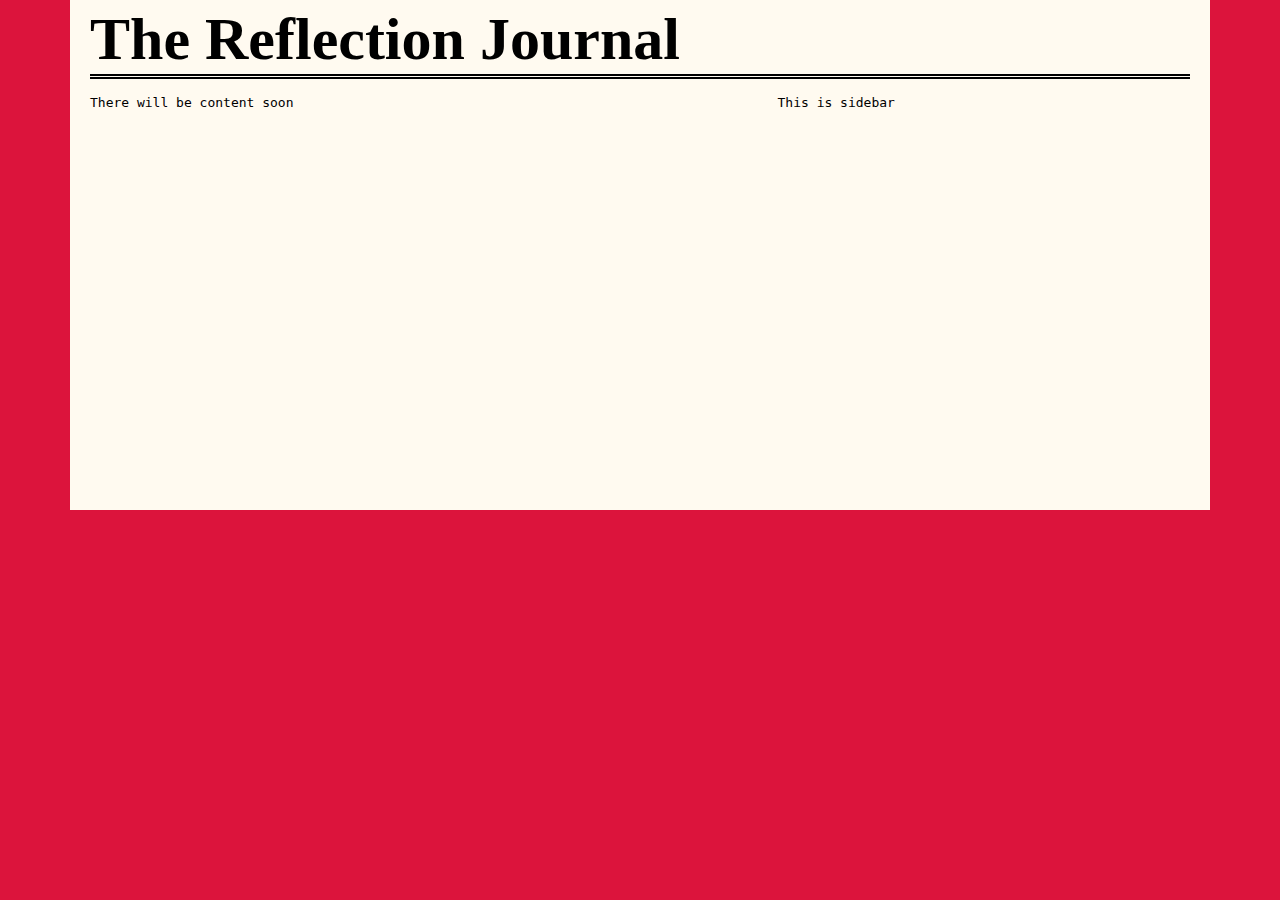
==== The Reflection/main.html @ 7e8ba48b "Add files via upload" ====
﻿<!DOCTYPE html>

<html lang="en" xmlns="http://www.w3.org/1999/xhtml">
<head>
    <meta charset="utf-8" />
    <title>The Reflection</title>

    <link href="styles/main.css" rel="stylesheet" type="text/css" />
    
    <meta name="keywords" content="">
    <meta name="description" content="">
</head>

<body>
    <div id="container">

        <div id="header">
            <h1>
                The Reflection Journal
            </h1>
        </div>

        <div id="subheader">

        </div>

        <div id="content">
            <p>
                There will be content soon
            </p>
        </div>

        <div id="sidebar">
            <p>
                This is sidebar
            </p>
        </div>
    </div>
</body>
</html>
---- The Reflection/styles/main.css ----
﻿* {
    margin: 0px;
    padding: 0px;
}
html {
    background: crimson;
}
body {
    width: 1100px;
    margin: 0 auto;
    padding: 5px 20px;
    background-color: floralwhite;
    font-family: monospace;
}
#header {
    width: 100%;
    height: 90px;
    text-align: left;
}
#header h1 {
    margin: 0;
    padding: 0px 0px 0px 0px;
    border-bottom-color: black;
    border-bottom-style: double;
    border-bottom-width: 5px;
    font-family: 'Times New Roman', Times, serif;
    font-size: 60px;
    }
#container {
    margin: 0 auto;
    width: 100%;
    height: 500px;
    text-align: left;
}
#content {
    float: left;
    width: 62.5%;
    height: 300px;
}
#sidebar {
    float: right;
    width: 37.5%;
    height: 300px;
}
a:link {
    color: #D72020;
}
a:hover {
    text-decoration: none;
    color: #FF0000;
}
a:visited {
    color: #D72020;
}
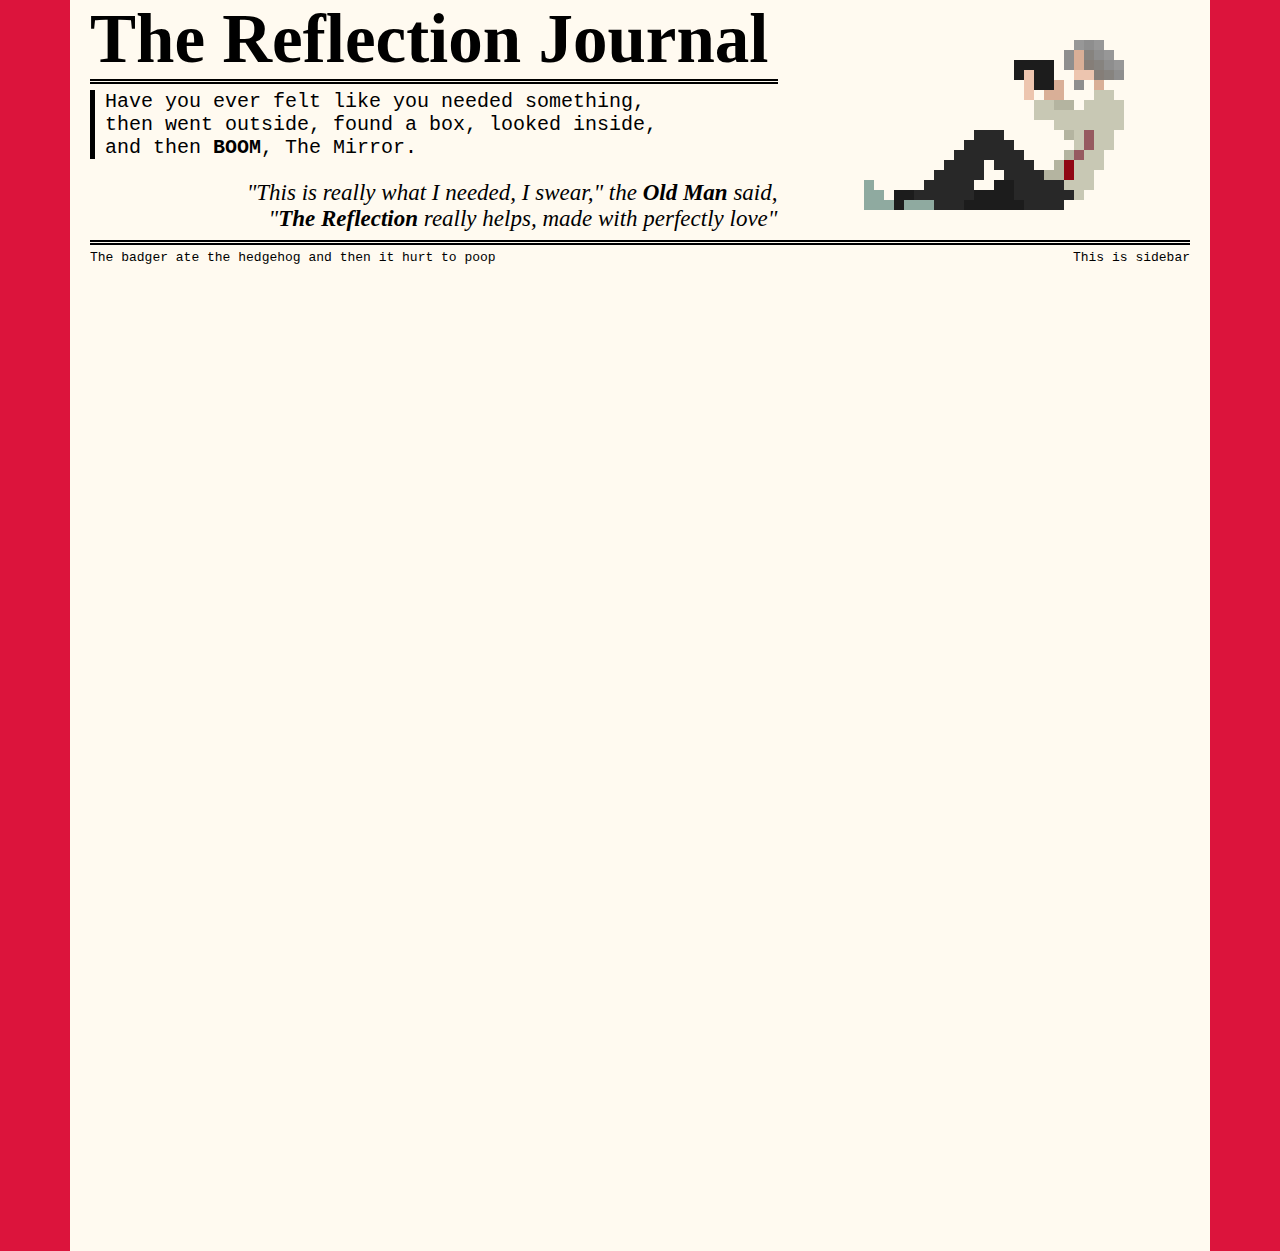
==== commit 8178d8bf: "Add files via upload" ====
--- a/The Reflection/main.html
+++ b/The Reflection/main.html
@@ -13,27 +13,52 @@
 
 <body>
     <div id="container">
+        <div id="top">
+            <div id="header">
+                <h1>
+                    The Reflection Journal
+                </h1>
+            </div>
 
-        <div id="header">
-            <h1>
-                The Reflection Journal
-            </h1>
+            <div id="logo">
+                <p class="logo">
+                    <img class="mainimg" src="images/the-photographer-new.png" alt="The Photographer"
+                         width="320">
+                </p>
+            </div>
+
+            <div id="subheader">
+                <p class="mainsub">
+                    Have you ever felt like you needed something,<br>
+                    then went outside, found a box, looked inside,<br>
+                    and then <b>BOOM</b>, The Mirror.
+                </p>
+            </div>
+
+            <div id="subsubheader">
+                <p>
+                    <i>
+                        "This is really what I needed, I swear," the
+                        <strong>Old Man</strong> said,<br />
+                        "<strong>The Reflection</strong> really helps,
+                        made with perfectly love"
+                    </i>
+                </p>
+            </div>
         </div>
 
-        <div id="subheader">
+        <div id="middle">
+            <div id="content">
+                <p>
+                    The badger ate the hedgehog and then it hurt to poop
+                </p>
+            </div>
 
-        </div>
-
-        <div id="content">
-            <p>
-                There will be content soon
-            </p>
-        </div>
-
-        <div id="sidebar">
-            <p>
-                This is sidebar
-            </p>
+            <div id="sidebar">
+                <p>
+                    This is sidebar
+                </p>
+            </div>
         </div>
     </div>
 </body>
--- a/The Reflection/styles/main.css
+++ b/The Reflection/styles/main.css
@@ -4,17 +4,31 @@
 }
 html {
     background: crimson;
+    height: 100%;
 }
 body {
     width: 1100px;
+    height: 139%;
     margin: 0 auto;
-    padding: 5px 20px;
+    padding: 0px 20px;
     background-color: floralwhite;
     font-family: monospace;
 }
+
+#container {
+    margin: 0 auto;
+    width: 100%;
+    min-height: 100%;
+    text-align: left;
+}
+#top {
+    height: 240px;
+    border-bottom: 5px double black;
+}
 #header {
-    width: 100%;
+    width: 62.5%;
     height: 90px;
+    float: left;
     text-align: left;
 }
 #header h1 {
@@ -24,13 +38,46 @@
     border-bottom-style: double;
     border-bottom-width: 5px;
     font-family: 'Times New Roman', Times, serif;
-    font-size: 60px;
-    }
-#container {
-    margin: 0 auto;
-    width: 100%;
-    height: 500px;
+    font-size: 69px;
+    font-kerning: none;
+}
+#logo {
+    float: right;
+    width: 37.5%;
+    height: 250px;
+    vertical-align: middle;
+    text-align: center;
+}
+p.logo {
+    padding: 0px 0px 0px 40px;
+}
+#subheader {
+    width: 62.5%;
+    height: 90px;
+    float: left;
+    vertical-align: middle;
     text-align: left;
+
+}
+p.mainsub {
+    margin-left: 0px;
+    border-left-color: black;
+    border-left-style: solid;
+    border-left-width: 5px;
+    padding-left: 10px;
+    font-size: 20px;
+}
+#subsubheader {
+    width: 62.5%;
+    height: 70px;
+    float: left;
+    vertical-align: middle;
+    text-align: right;
+    font-family: 'Times New Roman', Times, serif;
+    font-size: 23px;
+}
+#middle {
+    height: 100px;
 }
 #content {
     float: left;
@@ -41,6 +88,7 @@
     float: right;
     width: 37.5%;
     height: 300px;
+    text-align: right;
 }
 a:link {
     color: #D72020;
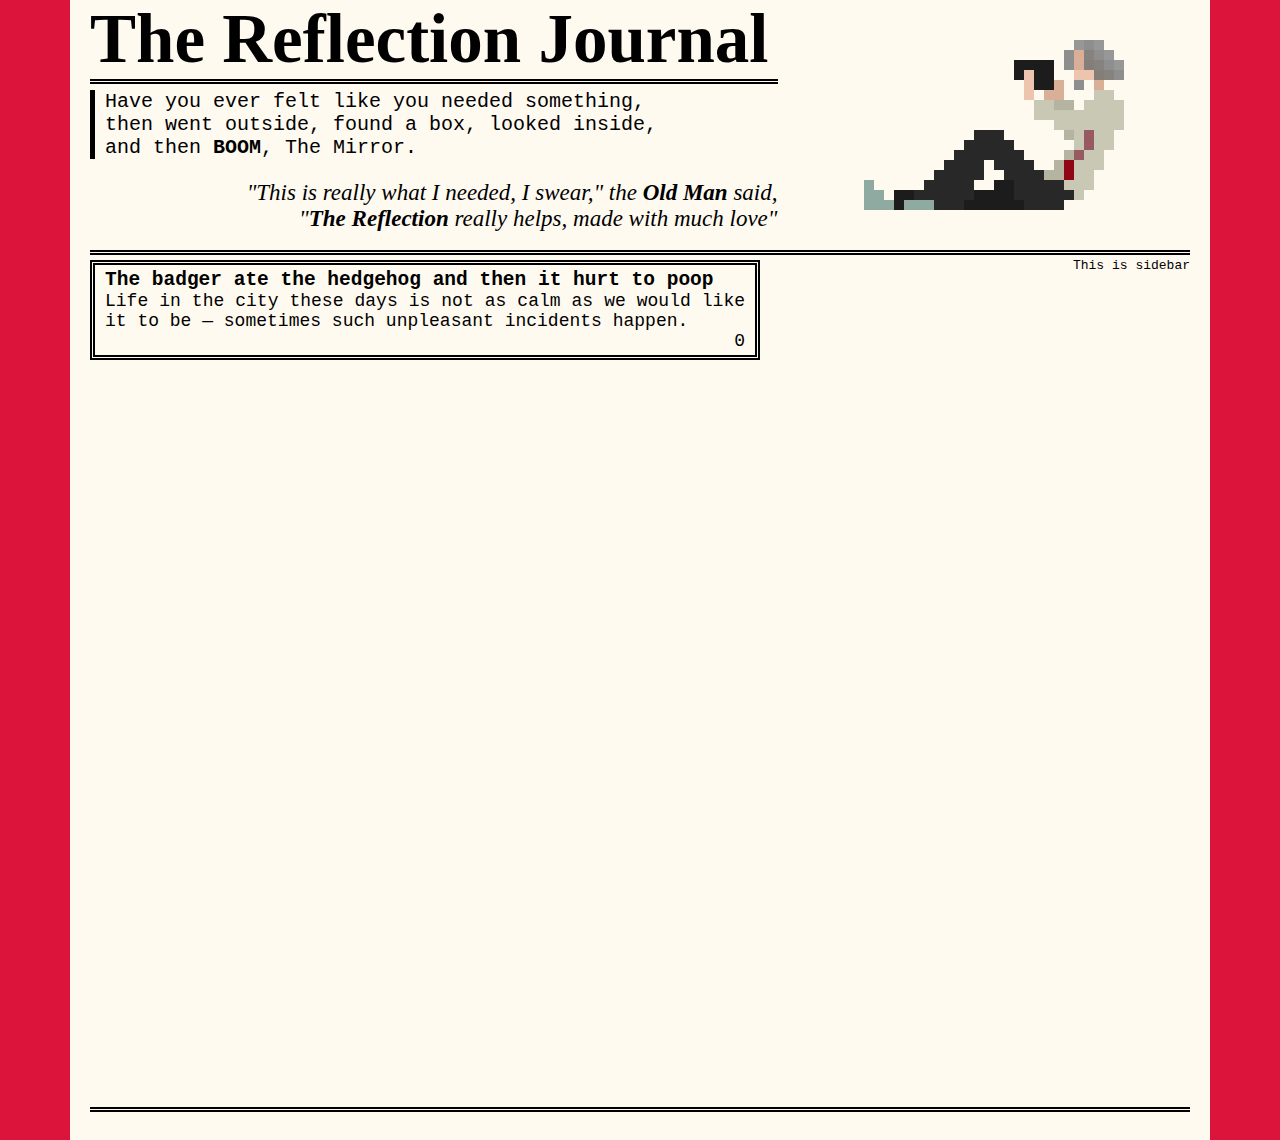
==== commit 6c17df4c: "Add files via upload" ====
--- a/The Reflection/main.html
+++ b/The Reflection/main.html
@@ -41,7 +41,7 @@
                         "This is really what I needed, I swear," the
                         <strong>Old Man</strong> said,<br />
                         "<strong>The Reflection</strong> really helps,
-                        made with perfectly love"
+                        made with much love"
                     </i>
                 </p>
             </div>
@@ -49,9 +49,20 @@
 
         <div id="middle">
             <div id="content">
-                <p>
-                    The badger ate the hedgehog and then it hurt to poop
-                </p>
+
+                <div class="post">
+                    <h2>
+                        The badger ate the hedgehog and then it hurt to poop
+                    </h2>
+                    <p>
+                        Life in the city these days is not as calm as we 
+                        would like it to be&nbsp;&mdash;&nbsp;sometimes such 
+                        unpleasant incidents happen.
+                    </p>
+                    <p class="likes">
+                        0
+                    </p>
+                </div>
             </div>
 
             <div id="sidebar">
--- a/The Reflection/styles/main.css
+++ b/The Reflection/styles/main.css
@@ -5,25 +5,25 @@
 html {
     background: crimson;
     height: 100%;
+
+    scrollbar-arrow-color: #D72020;
 }
 body {
-    width: 1100px;
-    height: 139%;
+    width: 1140px;
+    height: 100%;
     margin: 0 auto;
-    padding: 0px 20px;
+    padding: 0px 0px;
     background-color: floralwhite;
     font-family: monospace;
 }
-
 #container {
-    margin: 0 auto;
-    width: 100%;
-    min-height: 100%;
+    width: auto;
+    height: 100%;
     text-align: left;
 }
 #top {
     height: 240px;
-    border-bottom: 5px double black;
+    padding: 0 20px;
 }
 #header {
     width: 62.5%;
@@ -77,17 +77,47 @@
     font-size: 23px;
 }
 #middle {
-    height: 100px;
+    width: auto;
+    height: 100%;
+    padding:0px 20px 0px 20px;
+    background-color: floralwhite;
 }
 #content {
     float: left;
     width: 62.5%;
-    height: 300px;
+    height: 94%;
+    padding: 3px 0;
+    border-top: 5px double black;
+    border-bottom: 5px double black;
+    background-color: floralwhite;
+    overflow-y: scroll;
+}
+div.post {
+    float: left;
+    width: 640px;
+    vertical-align: top;
+    margin: 2px 0;
+    padding: 4px 10px;
+    border: 5px double black;
+}
+div.post h2 {
+
+}
+div.post p {
+    font-size: 18px;
+    text-align: justify;
+}
+div.post p.likes {
+    text-align: right;
 }
 #sidebar {
     float: right;
     width: 37.5%;
-    height: 300px;
+    height: 94%;
+    padding: 3px 0;
+    border-top: 5px double black;
+    border-bottom: 5px double black;
+    background-color: floralwhite;
     text-align: right;
 }
 a:link {
